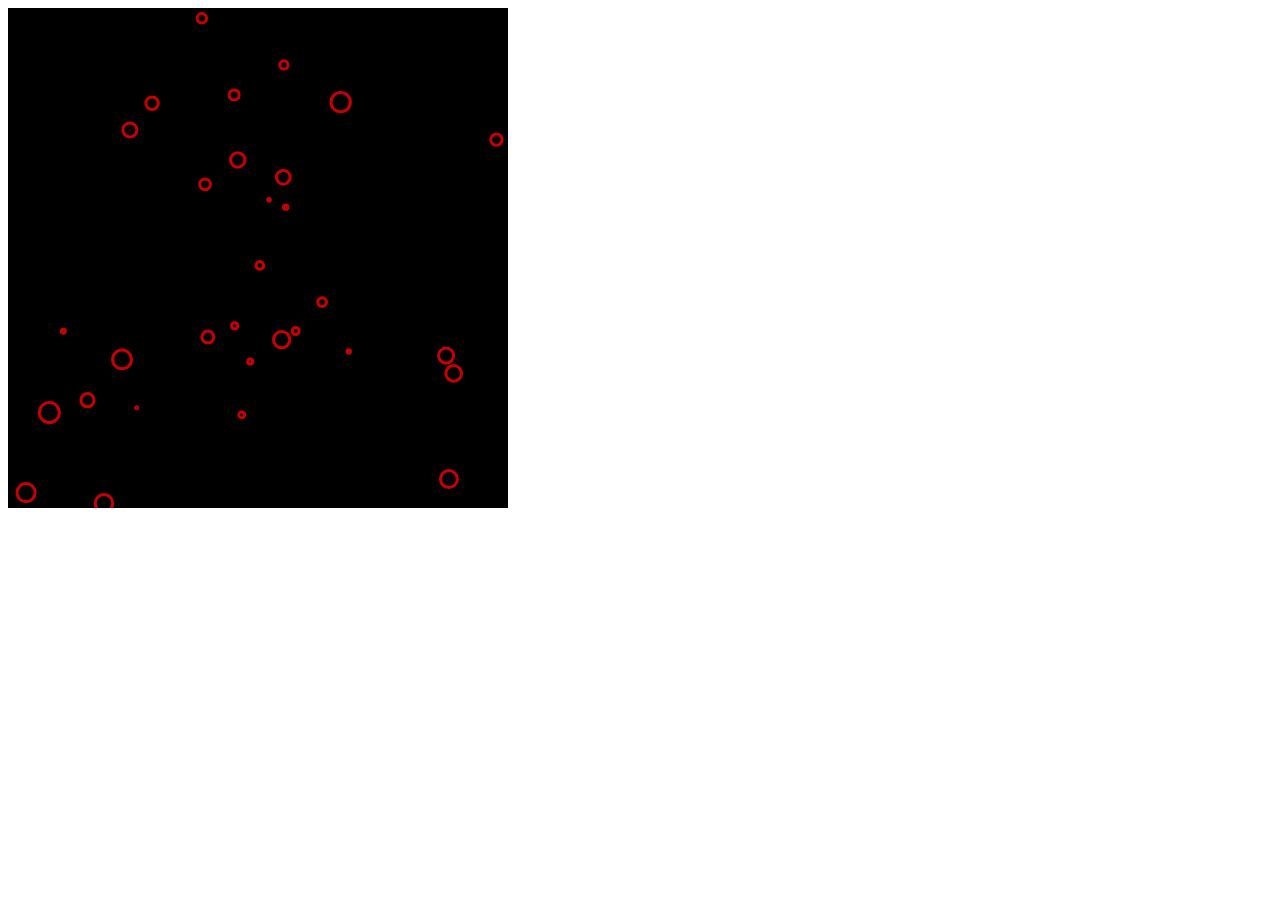
==== chasing/index.html @ badb0b5f "chasing" ====
<!doctype html>
<html lang="en-US">

<head>
	<script src="math.js" defer></script>
	<script src="physx.js" defer></script>
	<script src="draw.js" defer></script>
	<script src="index.js" defer></script>
	<link rel="stylesheet" href="style.css" />
	<meta charset="utf-8" />
	<title>JS test</title>
</head>

<body>
	<canvas id="test" width="500" height="500">
		Test canvas
	</canvas>
</body>

</html>
---- chasing/style.css ----
canvas {
	background-color: black;
}
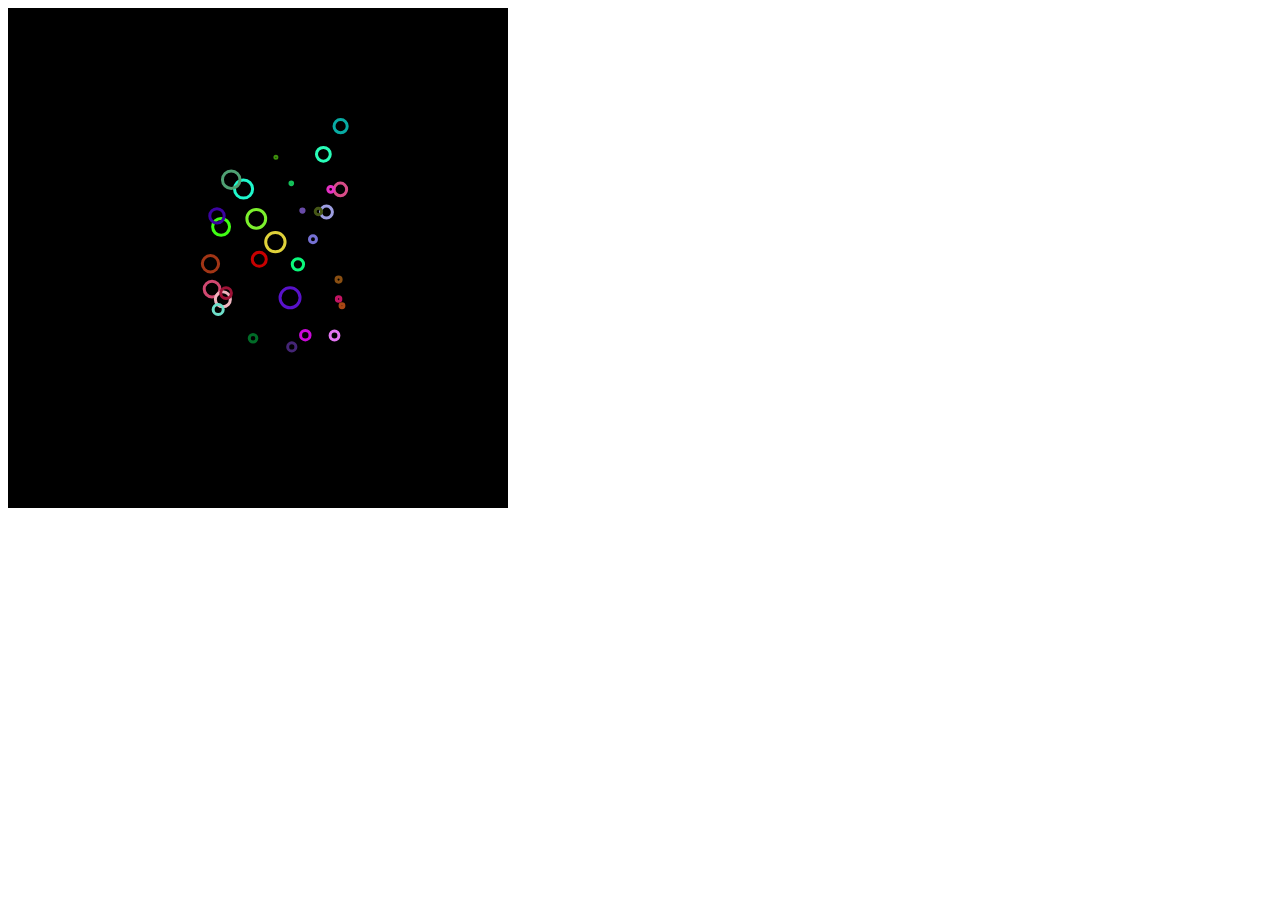
==== commit 0f496ac6: "leaving earth test" ====
--- a/chasing/index.html
+++ b/chasing/index.html
@@ -2,19 +2,18 @@
 <html lang="en-US">
 
 <head>
-	<script src="math.js" defer></script>
-	<script src="physx.js" defer></script>
-	<script src="draw.js" defer></script>
+	<script src="../libs/math.js" defer></script>
+	<script src="../libs/physx.js" defer></script>
+	<script src="../libs/draw.js" defer></script>
 	<script src="index.js" defer></script>
+	<link rel="stylesheet" href="../libs/style.css" />
 	<link rel="stylesheet" href="style.css" />
 	<meta charset="utf-8" />
-	<title>JS test</title>
+	<title>JS test : Chasing</title>
 </head>
 
 <body>
-	<canvas id="test" width="500" height="500">
-		Test canvas
-	</canvas>
+	<canvas id="canvas" width="500" height="500">canvas</canvas>
 </body>
 
 </html>--- a/libs/style.css
+++ b/libs/style.css
@@ -0,0 +1,3 @@
+canvas {
+	background-color: black;
+}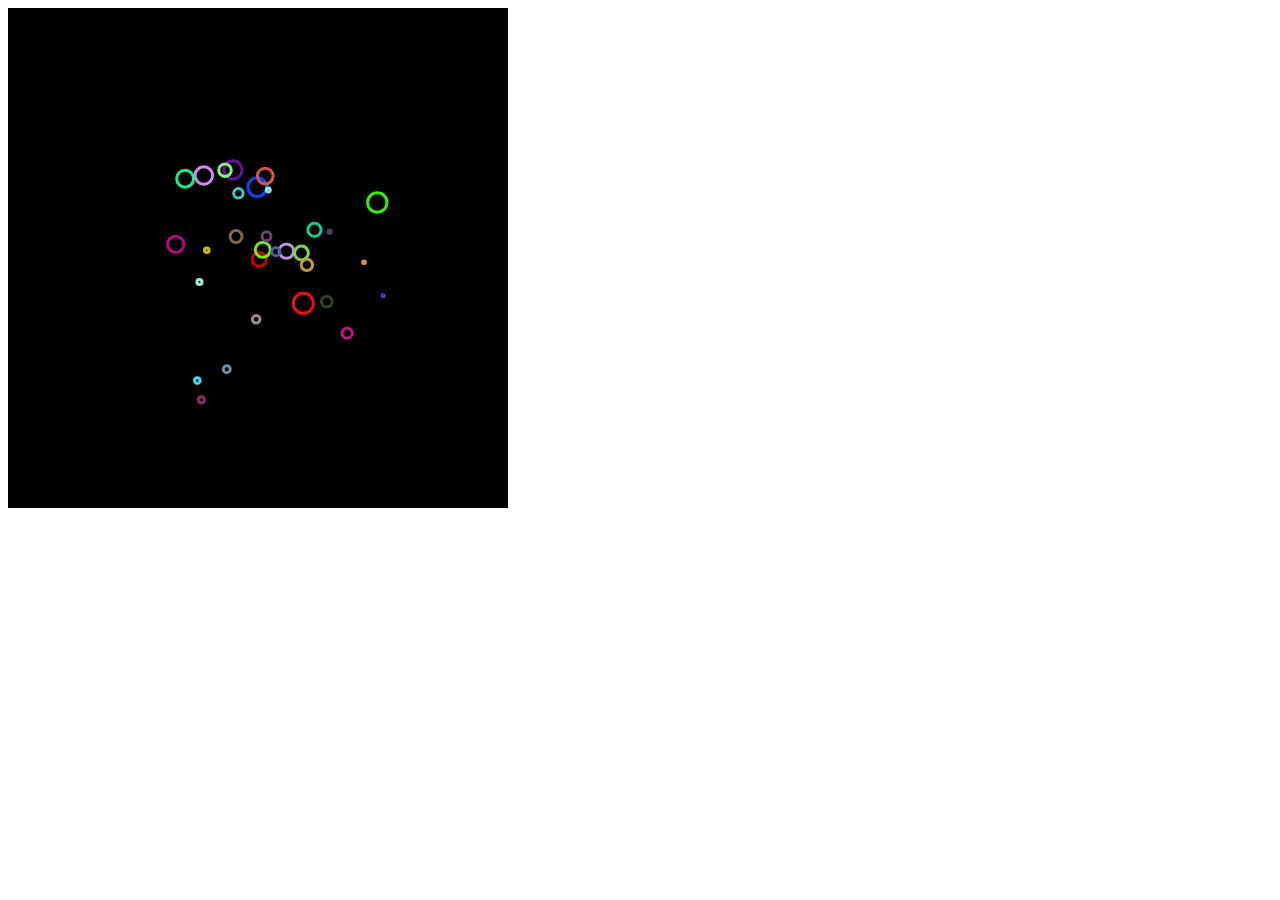
==== commit 8318236d: "fix chasing" ====
--- a/chasing/index.html
+++ b/chasing/index.html
@@ -3,6 +3,7 @@
 
 <head>
 	<script src="../libs/math.js" defer></script>
+	<script src="../libs/task.js" defer></script>
 	<script src="../libs/physx.js" defer></script>
 	<script src="../libs/draw.js" defer></script>
 	<script src="index.js" defer></script>
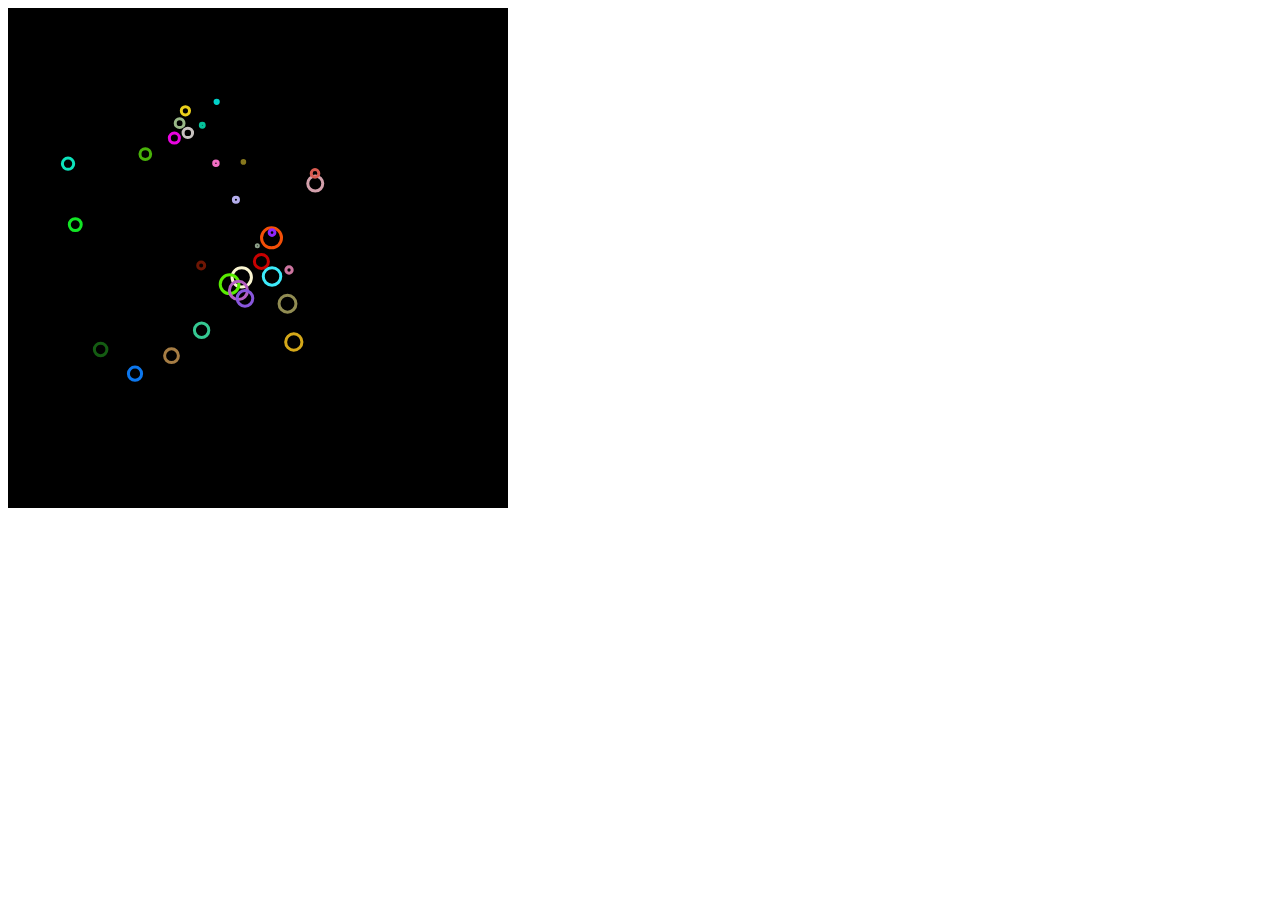
==== commit 3d16f013: "fix other samples" ====
--- a/chasing/index.html
+++ b/chasing/index.html
@@ -5,7 +5,11 @@
 	<script src="../libs/math.js" defer></script>
 	<script src="../libs/task.js" defer></script>
 	<script src="../libs/physx.js" defer></script>
+
 	<script src="../libs/draw.js" defer></script>
+	<script src="../libs/draw/Drawing.js" defer></script>
+	<script src="../libs/draw/Geometry.js" defer></script>
+
 	<script src="index.js" defer></script>
 	<link rel="stylesheet" href="../libs/style.css" />
 	<link rel="stylesheet" href="style.css" />
@@ -14,7 +18,7 @@
 </head>
 
 <body>
-	<canvas id="canvas" width="500" height="500">canvas</canvas>
+	<div id="canvas" style="width:500px; height:500px;"></div>
 </body>
 
 </html>